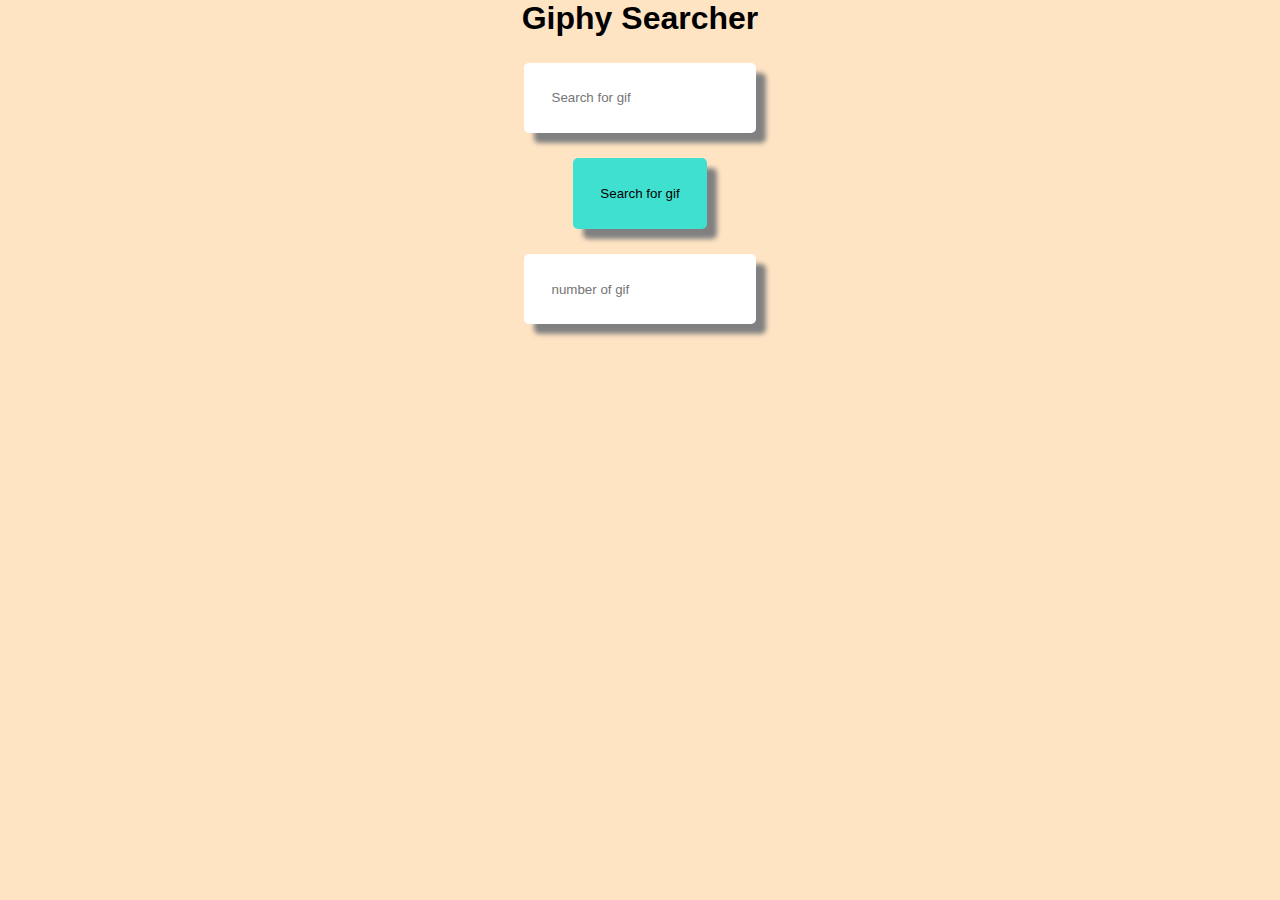
==== giphy_seeker.html @ ab1cea36 "Initial commit after completing the basic functions." ====
<!DOCTYPE html>
<html lang="en">
<head>
    <meta charset="UTF-8">
    <meta name="viewport" content="width=device-width, initial-scale=1.0">
    <title>Document</title>
    <link rel="stylesheet" href="giphy_seeker.css">
</head>
<body>
    <h1>Giphy Searcher</h1>
    <div>
        <input type="text" id="gif-topic" placeholder="Search for gif">
    </div>
    <div>
        <button id="search-btn">Search for gif</button>
    </div>
    <div>
        <input type="number" id="gif-number" placeholder="number of gif">
    </div>
    <script src="giphy_seeker.js"></script>
</body>
</html>
---- giphy_seeker.css ----
* {
    box-sizing: border-box;
    margin: 0;
    padding-bottom: 2%;
}
body {
    padding: auto 10%;
    text-align: center;
    font-family: 'Lucida Sans', 'Lucida Sans Regular', 'Lucida Grande', 'Lucida Sans Unicode', Geneva, Verdana, sans-serif;
    background-color: bisque;
}
input, button {
    padding: 2%;
    box-shadow: 10px 10px 5px grey;
    border-color: transparent;
    border-radius: 5px;
}
button {
    background-color: turquoise;
}
.imageDivs {
    width: 350px;
    margin: auto auto 3%;
}
.imageDivs img {
    height: 300px;
    width: 100%;
    margin: auto;
    padding: 5%;
    border: 1px solid #ddd;
    border-radius: 5px;
    box-shadow: 10px 10px 5px grey;
}
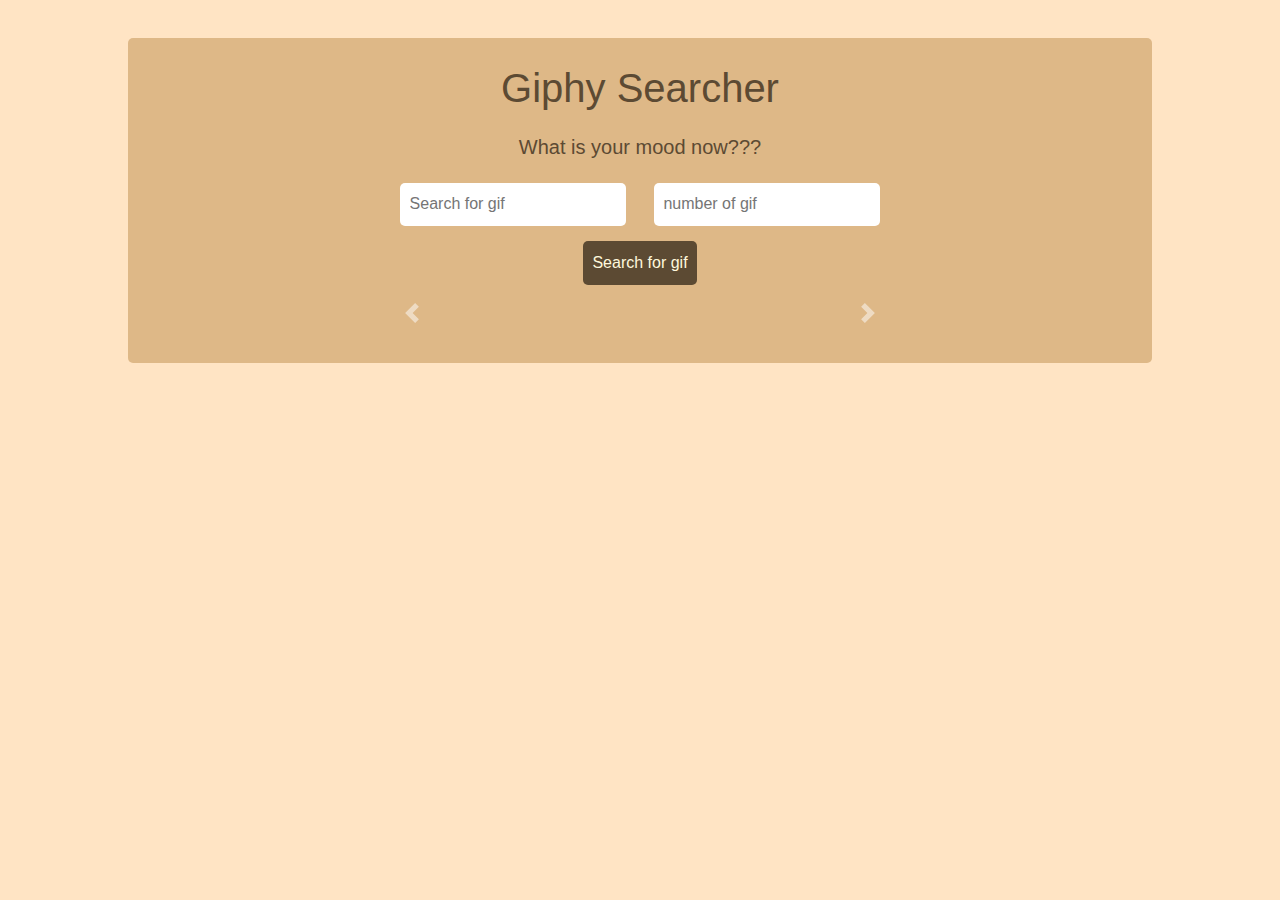
==== commit eeb57996: "Merge pull request #1 from TITHI1244/change-css" ====
--- a/giphy_seeker.html
+++ b/giphy_seeker.html
@@ -4,18 +4,37 @@
     <meta charset="UTF-8">
     <meta name="viewport" content="width=device-width, initial-scale=1.0">
     <title>Document</title>
+    <link rel="stylesheet" href="https://stackpath.bootstrapcdn.com/bootstrap/4.3.1/css/bootstrap.min.css" integrity="sha384-ggOyR0iXCbMQv3Xipma34MD+dH/1fQ784/j6cY/iJTQUOhcWr7x9JvoRxT2MZw1T" crossorigin="anonymous">
+    <script src="https://code.jquery.com/jquery-3.3.1.slim.min.js" integrity="sha384-q8i/X+965DzO0rT7abK41JStQIAqVgRVzpbzo5smXKp4YfRvH+8abtTE1Pi6jizo" crossorigin="anonymous"></script>
+    <script src="https://cdnjs.cloudflare.com/ajax/libs/popper.js/1.14.7/umd/popper.min.js" integrity="sha384-UO2eT0CpHqdSJQ6hJty5KVphtPhzWj9WO1clHTMGa3JDZwrnQq4sF86dIHNDz0W1" crossorigin="anonymous"></script>
+    <script src="https://stackpath.bootstrapcdn.com/bootstrap/4.3.1/js/bootstrap.min.js" integrity="sha384-JjSmVgyd0p3pXB1rRibZUAYoIIy6OrQ6VrjIEaFf/nJGzIxFDsf4x0xIM+B07jRM" crossorigin="anonymous"></script>
     <link rel="stylesheet" href="giphy_seeker.css">
 </head>
 <body>
-    <h1>Giphy Searcher</h1>
-    <div>
-        <input type="text" id="gif-topic" placeholder="Search for gif">
-    </div>
-    <div>
-        <button id="search-btn">Search for gif</button>
-    </div>
-    <div>
-        <input type="number" id="gif-number" placeholder="number of gif">
+    <div class="main-container"> 
+        <h1>Giphy Searcher</h1>
+        <h5>What is your mood now???</h5>
+        <div>
+            <input type="text" id="gif-topic" placeholder="Search for gif">
+            <input type="number" id="gif-number" placeholder="number of gif">
+        </div>
+        <div>
+            <button id="search-btn">Search for gif</button>
+        </div>
+        <div id="carousel-div" class="carousel slide" data-target="carousel">
+            <ol class="carousel-indicators"></ol>
+            <div class="carousel-inner">
+
+            </div>
+            <div class="carousel-controls"> 
+                <a class="carousel-control-prev" href="#carousel-div" data-slide="prev">
+                    <span class="carousel-control-prev-icon"></span>
+                </a>
+                <a class="carousel-control-next" href="#carousel-div" data-slide="next">
+                    <span class="carousel-control-next-icon"></span>
+                </a>
+            </div>
+        </div>
     </div>
     <script src="giphy_seeker.js"></script>
 </body>
--- a/giphy_seeker.css
+++ b/giphy_seeker.css
@@ -6,28 +6,45 @@
 body {
     padding: auto 10%;
     text-align: center;
-    font-family: 'Lucida Sans', 'Lucida Sans Regular', 'Lucida Grande', 'Lucida Sans Unicode', Geneva, Verdana, sans-serif;
     background-color: bisque;
+    font-family: Verdana, sans-serif;
+    margin-top: 3%;
+    color: rgb(92, 74, 51);
 }
-input, button {
-    padding: 2%;
-    box-shadow: 10px 10px 5px grey;
+.main-container {
+    background-color: burlywood;
+    margin: auto 10%;
+    padding: 2% 10%;
+    border-radius: 5px;
+}
+input {
+    padding: 1%;
     border-color: transparent;
     border-radius: 5px;
+    outline: none;
+}
+input:first-of-type {
+    margin-right: 3%;
 }
 button {
-    background-color: turquoise;
+    padding: 1%;
+    border-color: transparent;
+    border-radius: 5px;
+    background-color: rgb(92, 74, 51);
+    outline: none;
 }
-.imageDivs {
-    width: 350px;
-    margin: auto auto 3%;
+input:hover, button:hover {
+    box-shadow: 2px 2px 2px grey;
 }
-.imageDivs img {
-    height: 300px;
-    width: 100%;
+img {
+    height: 45vh;
+    width: 30vw;    
+}
+#search-btn {
+    outline: none;
+    color: cornsilk;
+}
+#carousel-div {
+    width: 70%;
     margin: auto;
-    padding: 5%;
-    border: 1px solid #ddd;
-    border-radius: 5px;
-    box-shadow: 10px 10px 5px grey;
 }